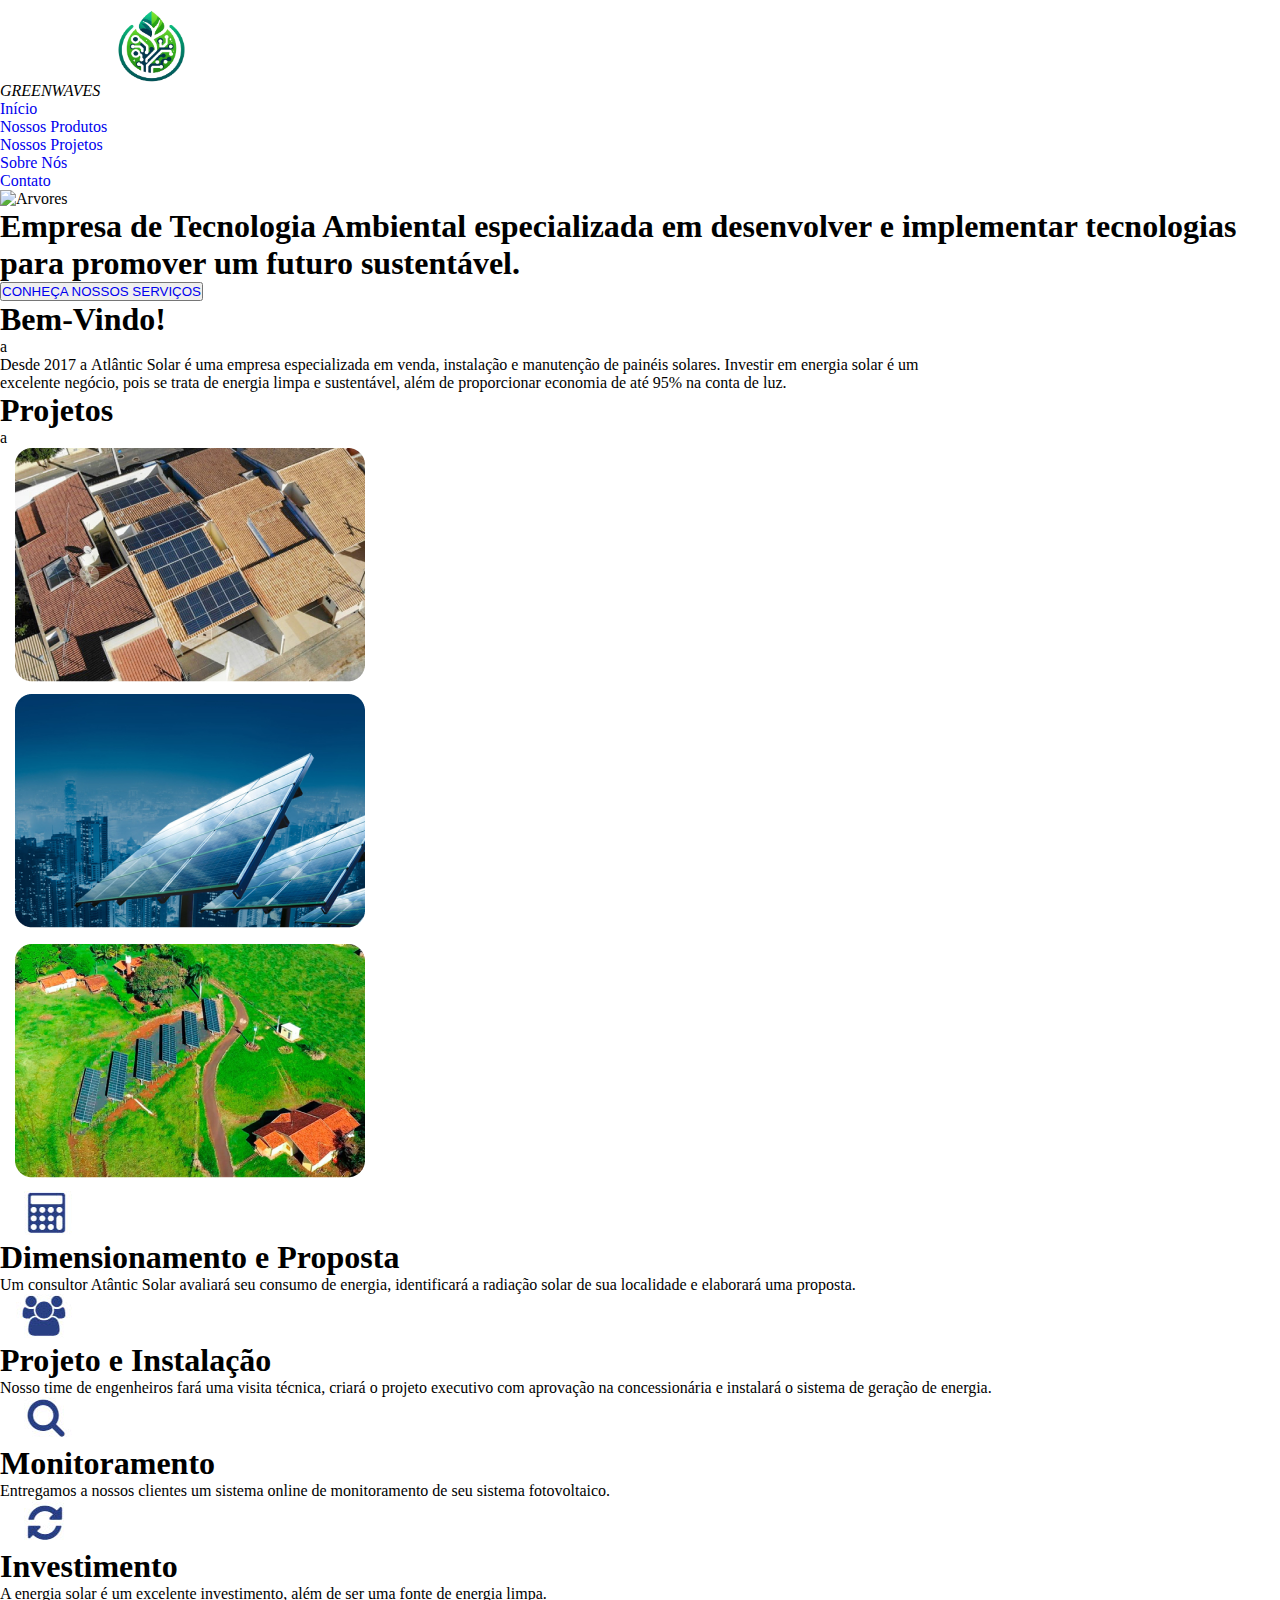
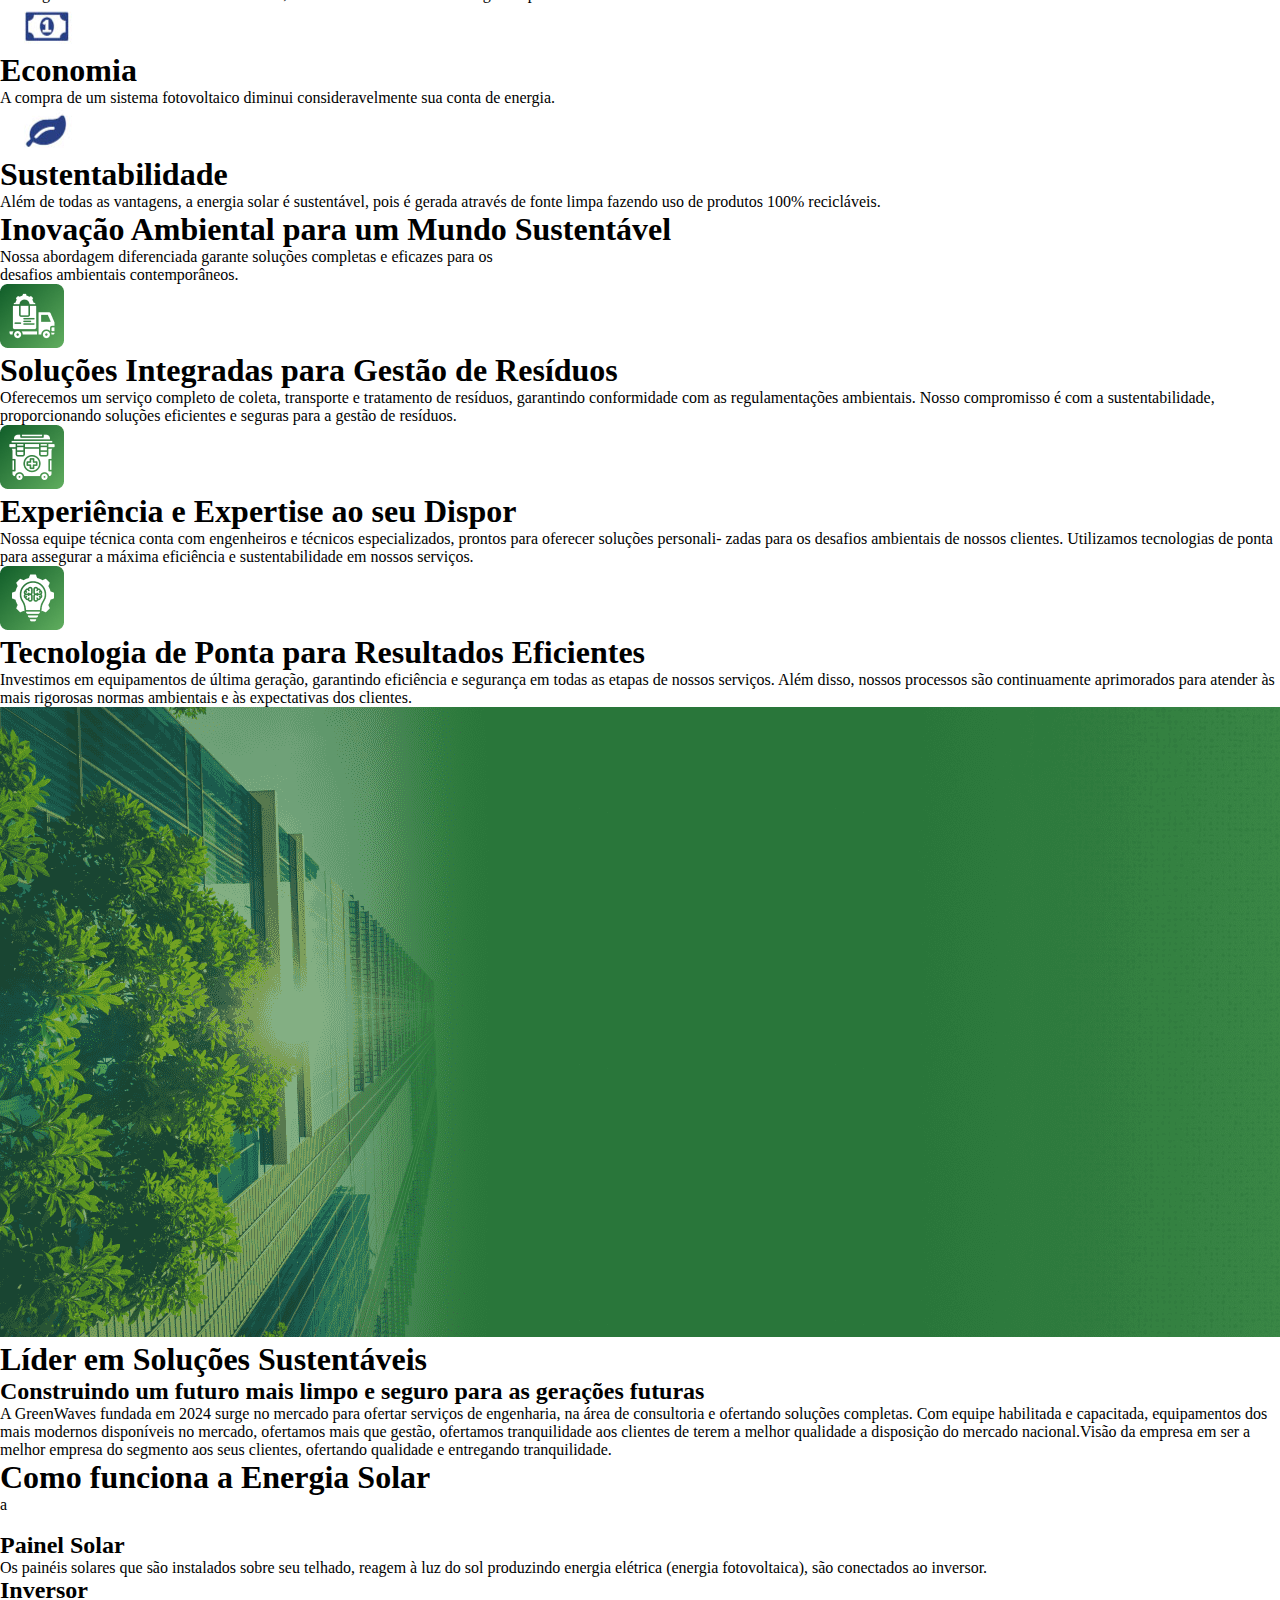
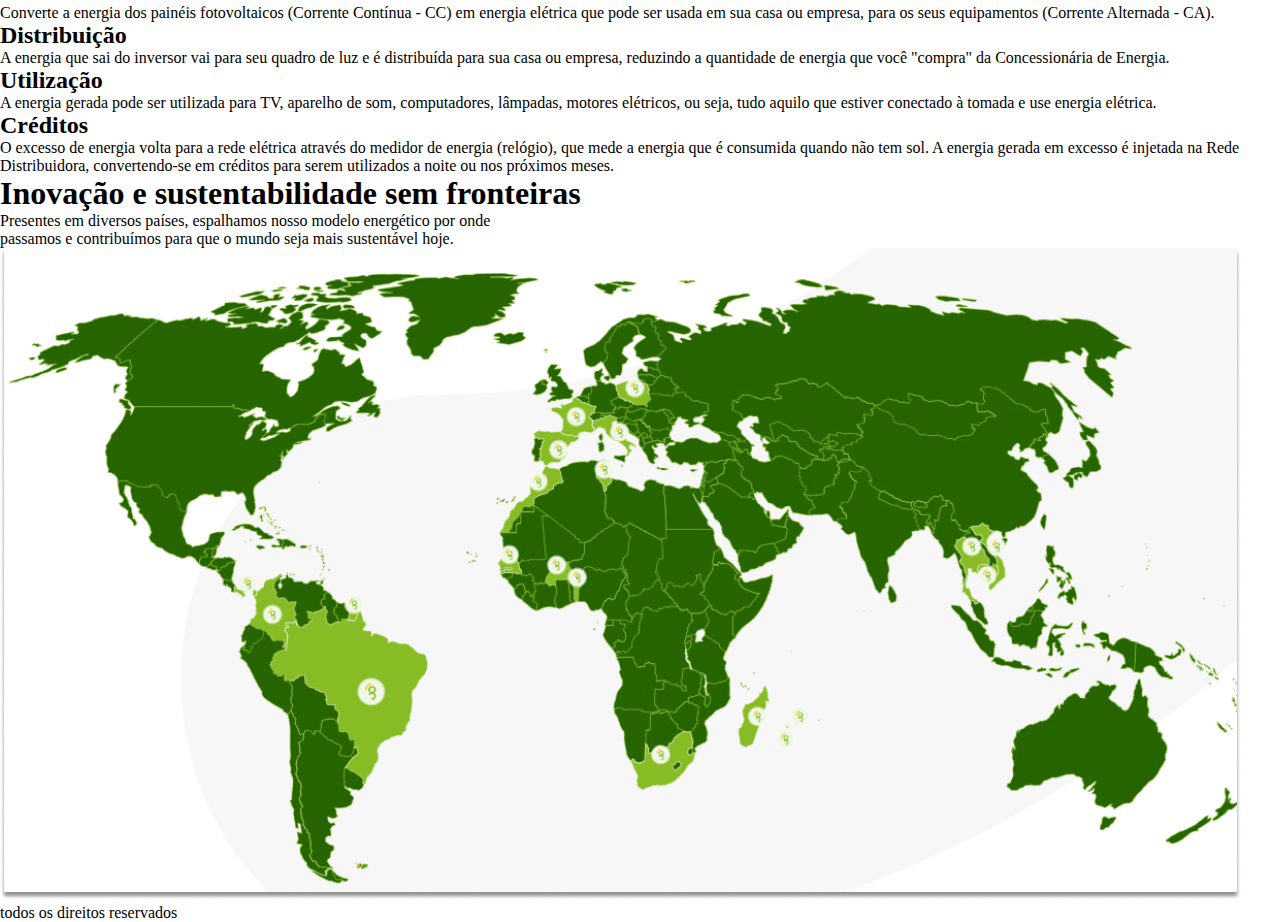
==== Refazendo/index.html @ 172d95f1 "att" ====
<!DOCTYPE html>
<html lang="pt-br">
<head>
    <meta charset="UTF-8">
    <meta name="viewport" content="width=device-width, initial-scale=1.0">
    <title>GREENWAVES</title>
    <link rel="stylesheet" href="assets/CSS/Style.css">
</head>
<body>
    <div class="container">
       <!--HEADER--> 
        <header class="header">
            <i class="logo">GREENWAVES</i>
            <img class="logoIcon" src="assets/IMG/LogoIcon.png" alt="">
        <!-- NAV BAR -->
            <nav class="nav">
                <ul class="nav-list">
                    <li class="nav-item"><a class="nav-link" href="#">Início</a></li>
                    <li class="nav-item"><a class="nav-link" href="#">Nossos Produtos</a></li>
                    <li class="nav-item"><a class="nav-link" href="#">Nossos Projetos</a></li>
                    <li class="nav-item"><a class="nav-link" href="#">Sobre Nós</a></li>
                    <li class="nav-item"><a class="nav-link" href="#">Contato</a></li>
                </ul>
            </nav>
        </header>

       <!-- MAIN --> 
        <main class="main">

            <!-- PRIMEIRA SESSÃO -->
           <section class="section1">
             <img src="assets/IMG/backgroundSection1.jpg" alt="Arvores" class="fundoSection1">

             <h1 class="titleSection1">
                Empresa de Tecnologia Ambiental especializada em desenvolver e implementar tecnologias para promover um futuro sustentável.
             </h1>
             <div class="section1-Btn">
                <button class="section-Btn1">
                    <a href="#">CONHEÇA NOSSOS SERVIÇOS</a>
                </button>
             </div>
           </section>

           <!-- SEGUNDA SESSÃO -->
            <section class="section2">
                <div class="introducao">
                    <h1 class="section2-bv">Bem-Vindo!</h1>
                    <div class="line-horizontal1">a</div>
                    <p class="section2-p1">Desde 2017 a Atlântic Solar é uma empresa especializada em venda, instalação e manutenção de painéis solares. Investir em energia solar é um</p>
                    <p class="section2-p2">excelente negócio, pois se trata de energia limpa e sustentável, além de proporcionar economia de até 95% na conta de luz.</p>
                </div>

                <div class="projetos">
                    <h1 class="section2-projetos">
                        Projetos
                    </h1>
                    <div class="line-horizontal2">a</div>

                    <!-- GALERIA SESSÃO 2-->
                    <div class="gallery">
                        <div class="residenciais">
                            <img src="assets/IMG/section2-residenciais.png" alt="" class="gallery1">
                        </div>

                        <div class="comerciais">
                            <img src="assets/IMG/section2-comerciais.png" alt="" class="gallery1">
                        </div>

                        <div class="agronegocio">
                            <img src="assets/IMG/section2-agronegocio.png" alt="" class="gallery1">
                        </div>
                    </div>

                    <!-- CAIXAS PROJETOS -->
                     <div class="box-projetos">
                        <div class="box"><img src="assets/IMG/section2-dimensionamento.png" alt="" class="img-box">
                            <h1 class="box">Dimensionamento e Proposta</h1>
                            <p class="box">Um consultor Atântic Solar avaliará seu
                                consumo de energia, identificará a radiação
                                solar de sua localidade e elaborará uma
                                proposta.</p>
                        </div>

                        <div class="box"><img src="assets/IMG/section2-projeto.png" alt="" class="img-box">
                            <h1 class="box">Projeto e Instalação</h1>
                            <p class="box">Nosso time de engenheiros fará uma visita
                                técnica, criará o projeto executivo com
                                aprovação na concessionária e instalará o
                                sistema de geração de energia.</p>
                        </div>

                        <div class="box"><img src="assets/IMG/section2-monitoramento.png" alt="" class="img-box">
                            <h1 class="box">Monitoramento</h1>
                            <p class="box">Entregamos a nossos clientes um sistema
                                online de monitoramento de seu sistema
                                fotovoltaico.</p>
                        </div>

                        <div class="box"><img src="assets/IMG/section2-investimento.png" alt="" class="img-box">
                            <h1 class="box">Investimento</h1>
                            <p class="box">A energia solar é um excelente investimento,
                                além de ser uma fonte de energia limpa.</p>
                        </div>
                        
                        <div class="box"><img src="assets/IMG/section2-economia.png" alt="" class="img-box">
                            <h1 class="box">Economia</h1>
                            <p class="box">A compra de um sistema fotovoltaico diminui
                                consideravelmente sua conta de energia.</p>
                        </div>

                        <div class="box"><img src="assets/IMG/section2-sustentabilidade.png" alt="" class="img-box">
                            <h1 class="box">Sustentabilidade</h1>
                            <p class="box">Além de todas as vantagens, a energia solar é
                                sustentável, pois é gerada através de fonte
                                limpa fazendo uso de produtos 100%
                                recicláveis.</p>
                        </div>
                     </div>
                </div>
            </section>

            <!-- TERCEIRA SESSÃO -->
             <section class="section3">

                <!-- TITULOS TERCEIRA SESSÃO-->
                <h1 class="section3-title">Inovação Ambiental para um Mundo Sustentável</h1>
                <p class="section3-p">Nossa abordagem diferenciada garante soluções completas e eficazes para os </p>
                <p class="section3-p">desafios ambientais contemporâneos.</p>

                <!-- CAIXAS ESCRITAS TERCEIRA SESSÃO -->
                <div class="box-section3">
                    <div class="section3-box">
                        <img class="section3-img" src="assets/IMG/section3-img-box1.png" alt="">
                        <h1 class="box1-title">Soluções Integradas para Gestão de Resíduos</h1>
                        <p class="box1-p">Oferecemos um serviço completo de coleta, transporte e
                            tratamento de resíduos, garantindo conformidade com as
                            regulamentações ambientais. Nosso compromisso é com
                            a sustentabilidade, proporcionando soluções eficientes e
                            seguras para a gestão de resíduos.</p>
                    </div>

                    <div class="section3-box">
                        <img class="section3-img" src="assets/IMG/section3-img-box2.png" alt="">
                        <h1 class="box2-title">Experiência e Expertise ao seu Dispor</h1>
                        <p class="box2-p">Nossa equipe técnica conta com engenheiros e técnicos
                            especializados, prontos para oferecer soluções personali-
                            zadas para os desafios ambientais de nossos clientes.
                            Utilizamos tecnologias de ponta para assegurar a máxima
                            eficiência e sustentabilidade em nossos serviços.</p>
                    </div>

                    <div class="section3-box">
                        <img class="section3-img" src="assets/IMG/section3-img-box3.png" alt="">
                        <h1 class="box3-title">Tecnologia de Ponta para Resultados Eficientes</h1>
                        <p class="box3-p">Investimos em equipamentos de última geração, garantindo
                            eficiência e segurança em todas as etapas de nossos
                            serviços. Além disso, nossos processos são continuamente
                            aprimorados para atender às mais rigorosas normas ambientais
                            e às expectativas dos clientes.</p>
                    </div>
                </div>
             </section>

             <!-- QUARTA SESSÃO -->
              <section class="section4">

                <!-- SOLUÇÕES -->
                <div class="solutions">
                    <img src="assets/IMG/Section4-Background.webp" alt="">
                    <h1 class="section4-title">Líder em Soluções Sustentáveis</h1>
                    <h2 class="section4-subtitle">Construindo um futuro mais limpo e seguro para as gerações futuras</h2>
                        <p class="section4-p">
                            A GreenWaves fundada em  2024 surge no mercado para ofertar serviços de engenharia, na área de consultoria e ofertando   soluções completas.
                            Com equipe habilitada e capacitada, equipamentos dos mais modernos disponíveis no mercado, ofertamos mais que gestão, ofertamos tranquilidade   aos clientes de terem a melhor qualidade a disposição do mercado nacional.Visão da empresa em ser a melhor empresa do segmento aos seus clientes, ofertando qualidade e entregando tranquilidade.
                        </p>
                </div>
                  
                <!-- ENERGIA SOLAR -->
                <div class="solar-energy">
                    <h1 class="energy-title">Como funciona a Energia Solar</h1>
                    <div class="line-horizontal4">a</div>
                    <img src="assets/IMG/Section4-EnergiaSolar.png" alt="">
                     
                     <h2 class="subtitulos">Painel Solar</h2>
                     <p class="solar-p">Os painéis solares que são instalados sobre seu telhado, reagem à luz do sol produzindo energia elétrica (energia fotovoltaica), são conectados ao inversor.</p>

                     <h2 class="subtitulos">Inversor</h2>
                     <p class="solar-p">Converte a energia dos painéis fotovoltaicos (Corrente Contínua - CC) em energia elétrica que pode ser usada em sua casa ou empresa, para os seus equipamentos (Corrente Alternada - CA).</p>

                     <h2 class="subtitulos">Distribuição</h2>
                     <p class="solar-p">A energia que sai do inversor vai para seu quadro de luz e é distribuída para sua casa ou empresa, reduzindo a quantidade de energia que você "compra" da Concessionária de Energia.</p>

                     <h2 class="subtitulos">Utilização</h2>
                     <p class="solar-p">A energia gerada pode ser utilizada para TV, aparelho de som, computadores, lâmpadas, motores elétricos, ou seja, tudo aquilo que estiver conectado à tomada e use energia elétrica.</p>

                     <h2 class="subtitulos">Créditos</h2>
                     <p class="solar-p">O excesso de energia volta para a rede elétrica através do medidor de energia (relógio), que mede a energia que é consumida quando não tem sol. A energia gerada em excesso é injetada na Rede Distribuidora, convertendo-se em créditos para serem utilizados a noite ou nos próximos meses.</p>
                </div>
              </section>

              <!-- QUINTA SESSÃO -->
               <section class="section5">
                <h1 class="section5-title">Inovação e sustentabilidade sem fronteiras</h1>
                <p class="section5-p">Presentes em diversos países, espalhamos nosso modelo energético por onde </p>
                <p class="section5-p">passamos e contribuímos para que o mundo seja mais sustentável hoje.</p>

                <img src="assets/IMG/section5-map.png" alt="">
               </section>

               <!-- RODAPÉ -->
                <footer class="footer">
                    <p>todos os direitos reservados</p>
                </footer>
 

        </main>
    </div>
    <script src="assets/JS/main.js"></script>
</body>
</html>
---- Refazendo/assets/CSS/Style.css ----
* {
    padding: 0;
    margin: 0;

    box-sizing: border-box;
}

:root {
    font-size: 62,5%;

    --cor1: #40B121;
    --cor2: #18A871;
    --cor3: #00757E;
    --cor4: #006400;
}

* {
    margin: 0;
    padding: 0;
    box-sizing: border-box;
    text-decoration: none;
    list-style: none;
    scroll-behavior: smooth;
  }

.fundoSection1 {
    width: 100vw;
    height: 32rem;
    object-fit: cover;
}

.logoIcon {
    width: 6rem;
    height: 6rem;
}

@media (max-width: 600px) {
    .fundoSection1 {
        display: none;
    }
    
}
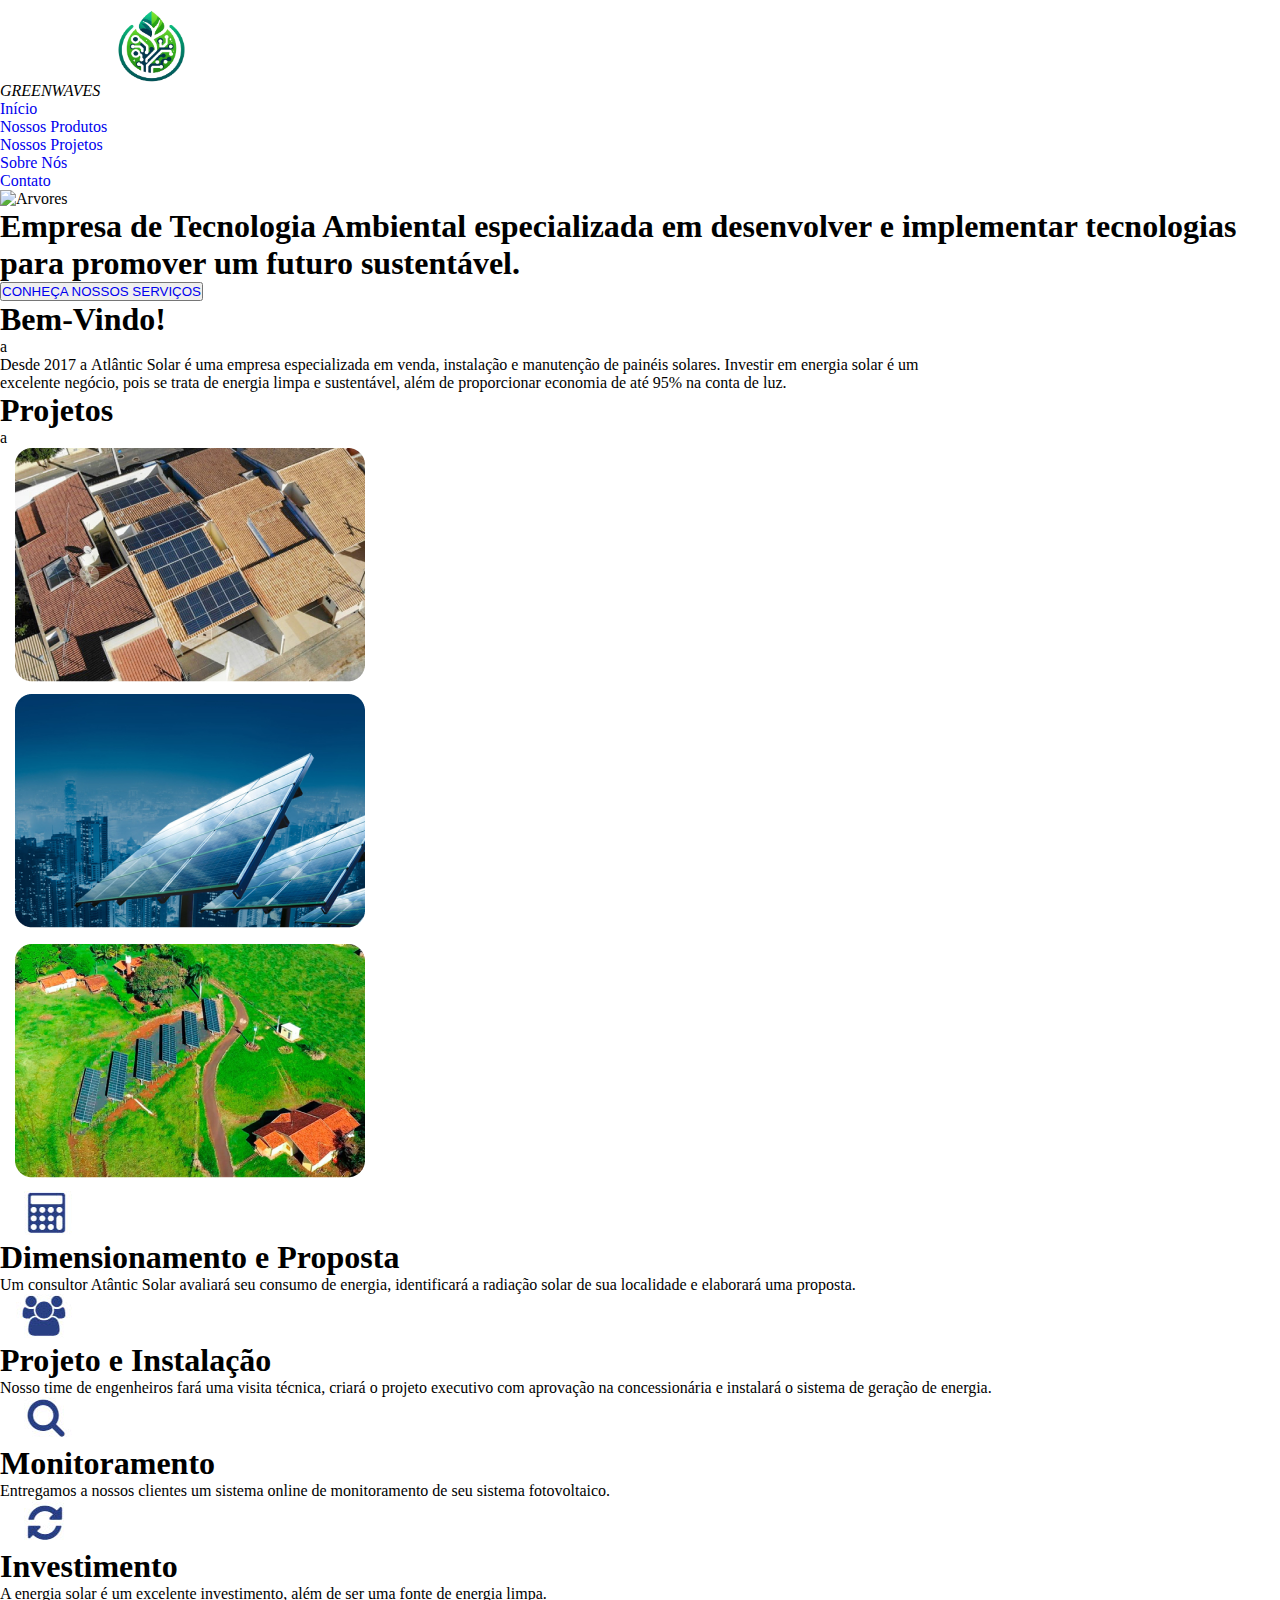
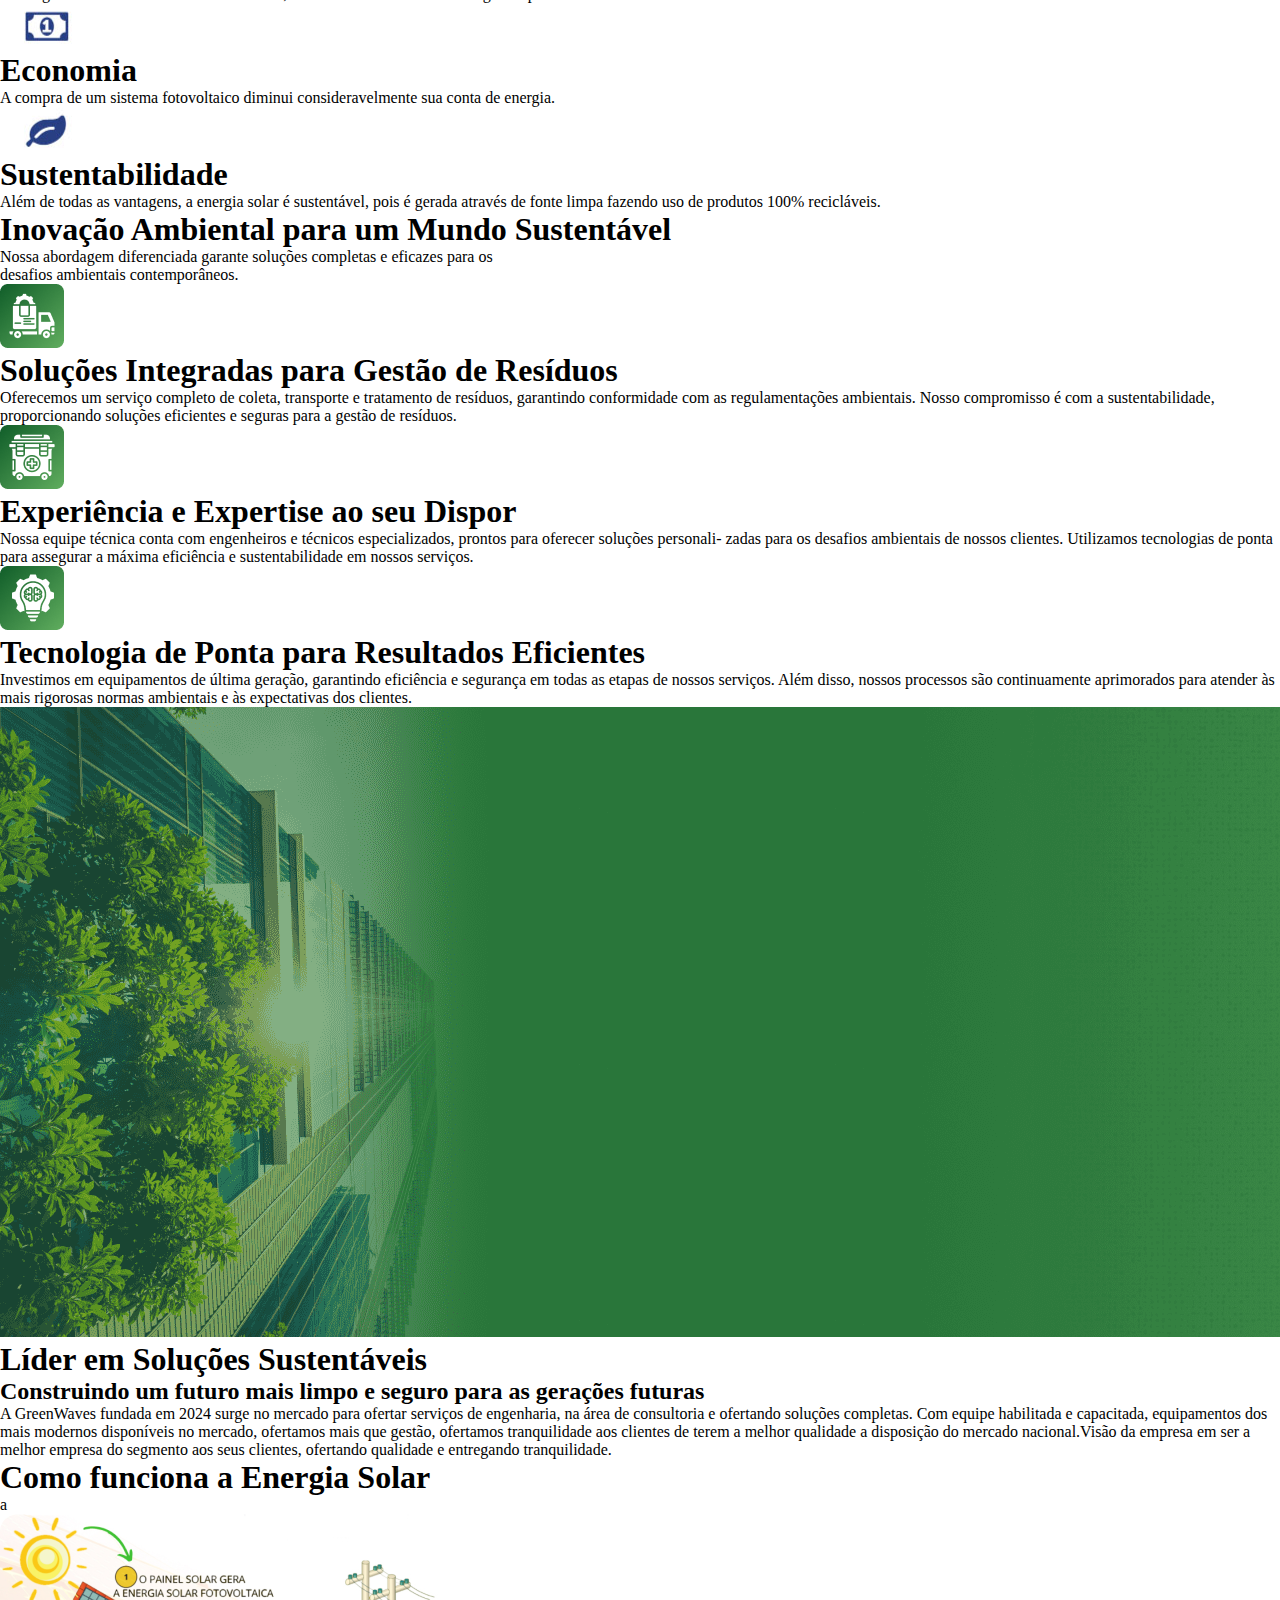
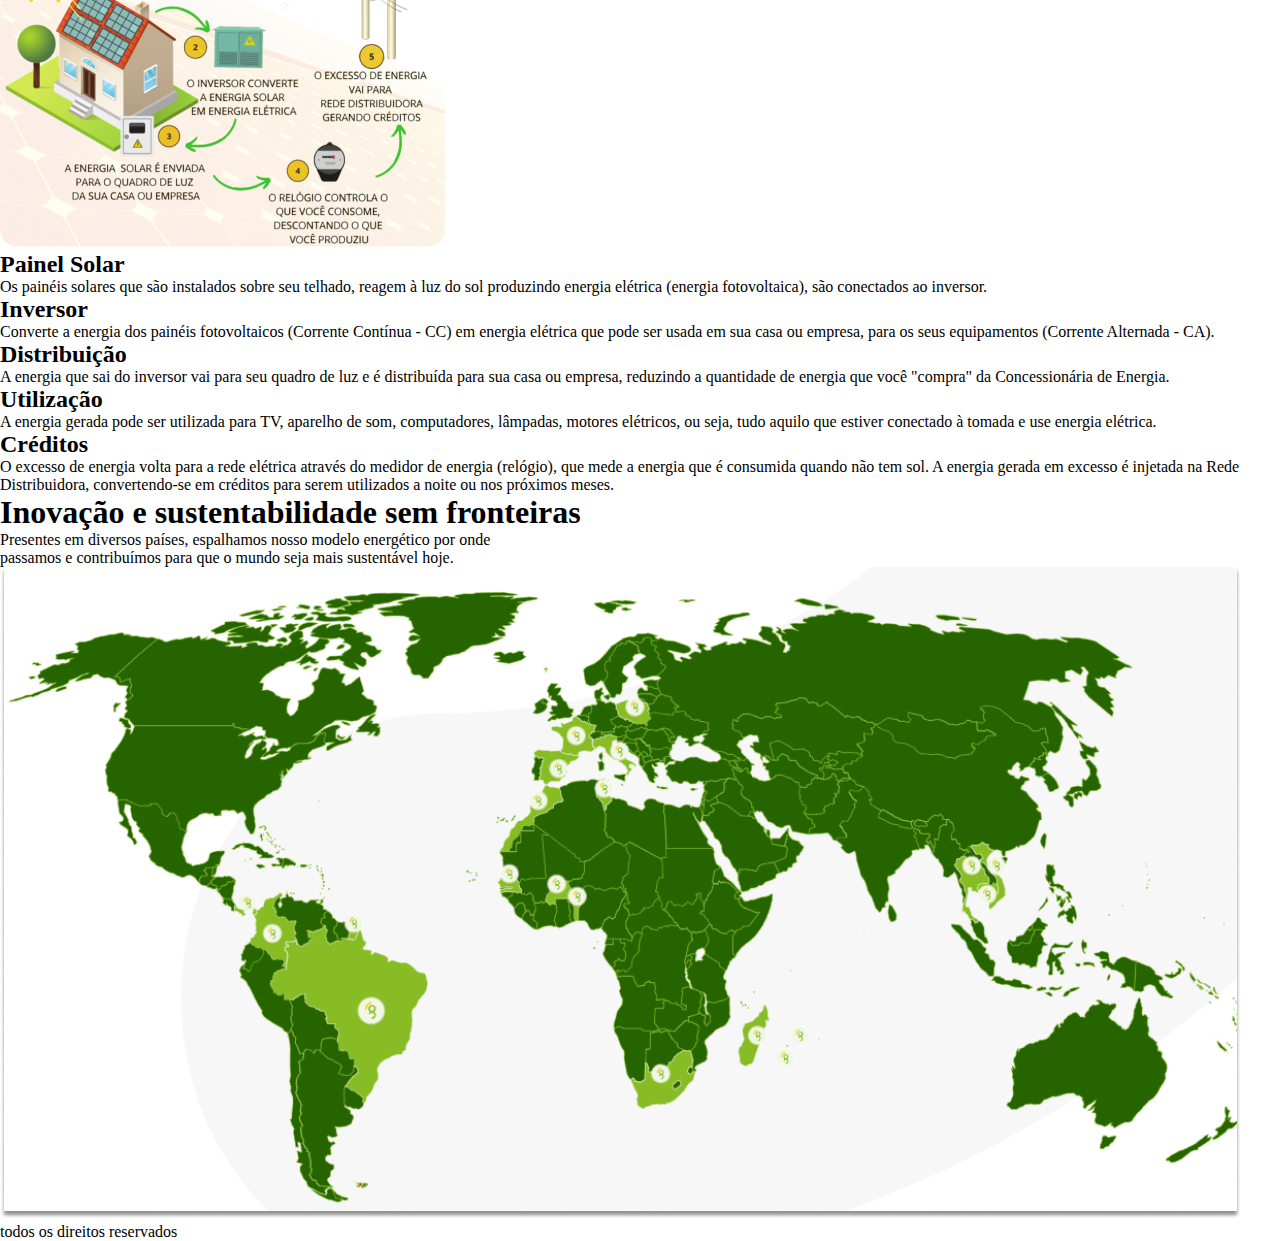
==== commit 8408057e: "att" ====
--- a/Refazendo/index.html
+++ b/Refazendo/index.html
@@ -179,7 +179,7 @@
                 <div class="solar-energy">
                     <h1 class="energy-title">Como funciona a Energia Solar</h1>
                     <div class="line-horizontal4">a</div>
-                    <img src="assets/IMG/Section4-EnergiaSolar.png" alt="">
+                    <img src="assets/IMG/energy-solar.png" alt="">
                      
                      <h2 class="subtitulos">Painel Solar</h2>
                      <p class="solar-p">Os painéis solares que são instalados sobre seu telhado, reagem à luz do sol produzindo energia elétrica (energia fotovoltaica), são conectados ao inversor.</p>
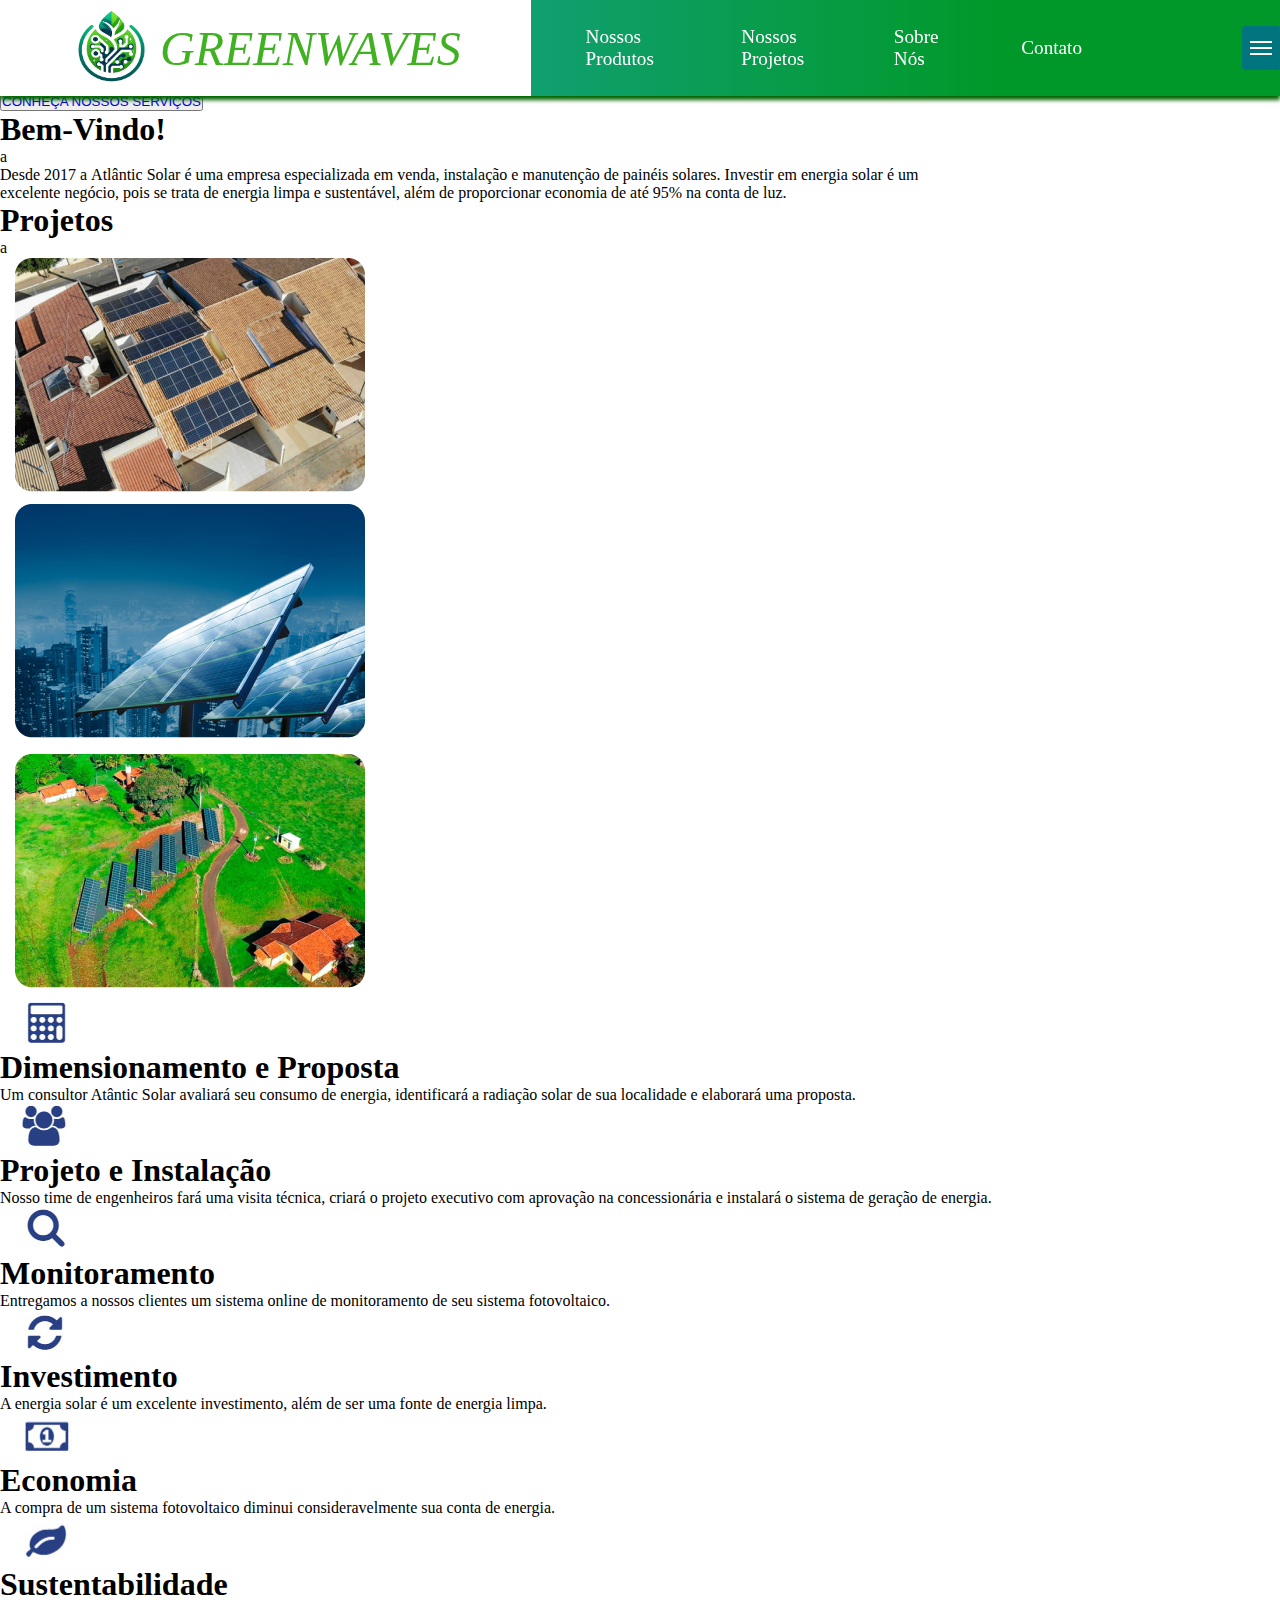
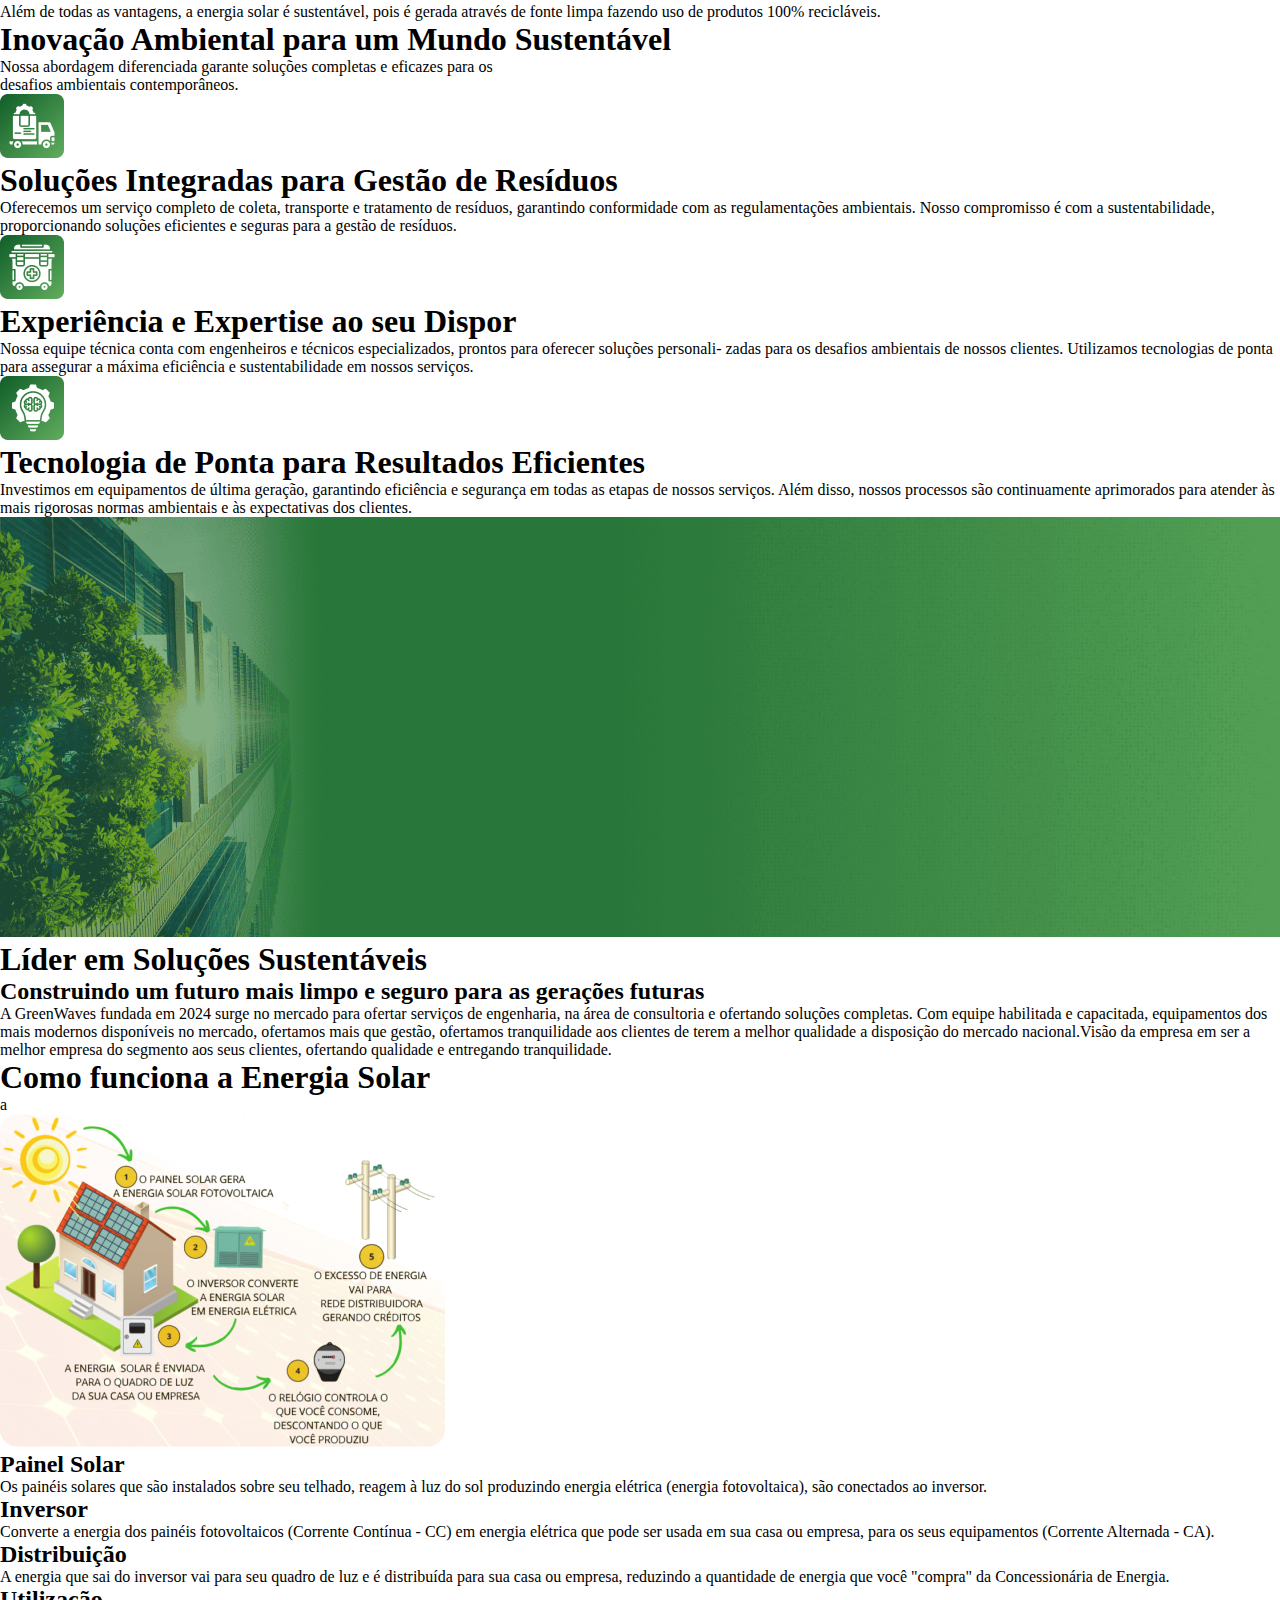
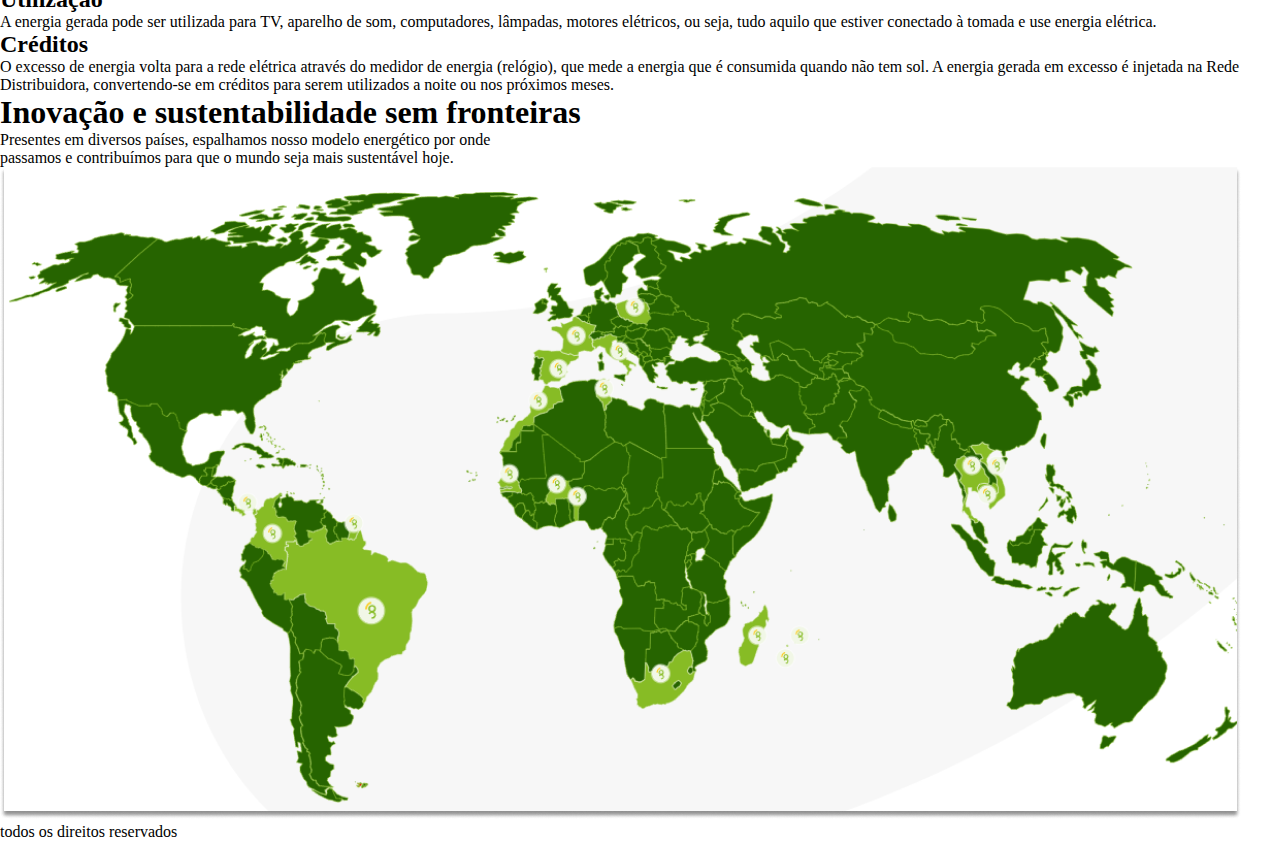
==== commit 90690920: "au" ====
--- a/Refazendo/index.html
+++ b/Refazendo/index.html
@@ -10,8 +10,10 @@
     <div class="container">
        <!--HEADER--> 
         <header class="header">
-            <i class="logo">GREENWAVES</i>
-            <img class="logoIcon" src="assets/IMG/LogoIcon.png" alt="">
+            <div class="logo">
+                <img class="logoIcon" src="assets/IMG/LogoIcon.png" alt="">
+                <i class="greenwaves-logo">GREENWAVES</i>
+            </div>
         <!-- NAV BAR -->
             <nav class="nav">
                 <ul class="nav-list">
@@ -21,6 +23,13 @@
                     <li class="nav-item"><a class="nav-link" href="#">Sobre Nós</a></li>
                     <li class="nav-item"><a class="nav-link" href="#">Contato</a></li>
                 </ul>
+
+                <button id="btn-hamburger">
+                    <div class="line-1"></div>
+                    <div class="line-2"></div>
+                    <div class="line-3"></div>
+                </button>
+
             </nav>
         </header>
 
@@ -29,7 +38,7 @@
 
             <!-- PRIMEIRA SESSÃO -->
            <section class="section1">
-             <img src="assets/IMG/backgroundSection1.jpg" alt="Arvores" class="fundoSection1">
+             <img  src="assets/IMG/backgroundSection1.jpg" alt="Arvores" class="fundoSection1">
 
              <h1 class="titleSection1">
                 Empresa de Tecnologia Ambiental especializada em desenvolver e implementar tecnologias para promover um futuro sustentável.
@@ -166,7 +175,7 @@
 
                 <!-- SOLUÇÕES -->
                 <div class="solutions">
-                    <img src="assets/IMG/Section4-Background.webp" alt="">
+                    <img class="bd-section4" src="assets/IMG/Section4-Background.webp" alt="">
                     <h1 class="section4-title">Líder em Soluções Sustentáveis</h1>
                     <h2 class="section4-subtitle">Construindo um futuro mais limpo e seguro para as gerações futuras</h2>
                         <p class="section4-p">
--- a/Refazendo/assets/CSS/Style.css
+++ b/Refazendo/assets/CSS/Style.css
@@ -3,10 +3,13 @@
     margin: 0;
 
     box-sizing: border-box;
+    text-decoration: none;
+    list-style: none;
+    scroll-behavior: smooth;
 }
 
 :root {
-    font-size: 62,5%;
+    font-size: 16px;
 
     --cor1: #40B121;
     --cor2: #18A871;
@@ -14,19 +17,14 @@
     --cor4: #006400;
 }
 
-* {
-    margin: 0;
-    padding: 0;
-    box-sizing: border-box;
-    text-decoration: none;
-    list-style: none;
-    scroll-behavior: smooth;
-  }
+.fundoSection1 {
+    width: 100%;
+    height: 32rem;
+    object-fit: cover;    
+}
 
-.fundoSection1 {
-    width: 100vw;
-    height: 32rem;
-    object-fit: cover;
+.bd-section4 {
+    width: 100%;
 }
 
 .logoIcon {
@@ -34,9 +32,86 @@
     height: 6rem;
 }
 
-@media (max-width: 600px) {
-    .fundoSection1 {
-        display: none;
+.greenwaves-logo{
+    font-size: 3rem;
+    color: #40B121;
+}
+
+.header{
+    width: 100%;
+    position: fixed;
+    display: flex;
+    justify-content: space-between;
+    align-items: center;
+    background: linear-gradient(90deg, #fff 41.5%, #109f70 41.51%, #009929 78%);
+    box-shadow: 0px 4px 4px  var(--cor4);
+}
+
+.logo {
+    display: flex;
+    align-items: center;
+    padding-left: 5%;
+}
+
+.nav {
+    display: flex;
+}
+
+.nav-list {
+    display: flex;
+    align-items: center;
+    gap: 5rem;
+    padding-right: 10rem;
+}
+
+.nav-link {
+    font-size: 1.2rem;
+    color: white;
+}
+
+#btn-hamburger {
+    padding-left: 5rem;
+    border:none;
+    outline:0;
+    background: var(--cor3); 
+    border-radius: 3px;
+    padding: .6em;
+    cursor: pointer;
+    .line-1, .line-2, .line-3 {
+      width: 22px;
+      height: 2px;
+      background-color: rgb(255, 255, 255);
+      margin: 4px 0;
+      transition: 0.4s;
     }
-    
-}
+    &.animeOpenClose .line-1 {
+      -webkit-transform: rotate(-45deg) translate(-4px, 4px);
+      transform: rotate(-45deg) translate(-4px, 4px);
+    }
+    &.animeOpenClose .line-2 {
+      opacity: 0;
+    }
+    &.animeOpenClose .line-3 {
+      -webkit-transform: rotate(45deg) translate(-4px, -4px);
+      transform: rotate(45deg) translate(-4px, -4px);
+    }
+  }
+
+  @media screen and (max-width: 768px){
+   .header {
+    background: white;
+   }
+   .greenwaves-logo {
+    font-size: 1.6rem;
+   }
+   .logoIcon {
+    height: 4rem;
+    width: 4rem;
+   }
+   .logo {
+    padding-left: 2;
+   }
+   #btn-hamburger {
+   
+   }
+}